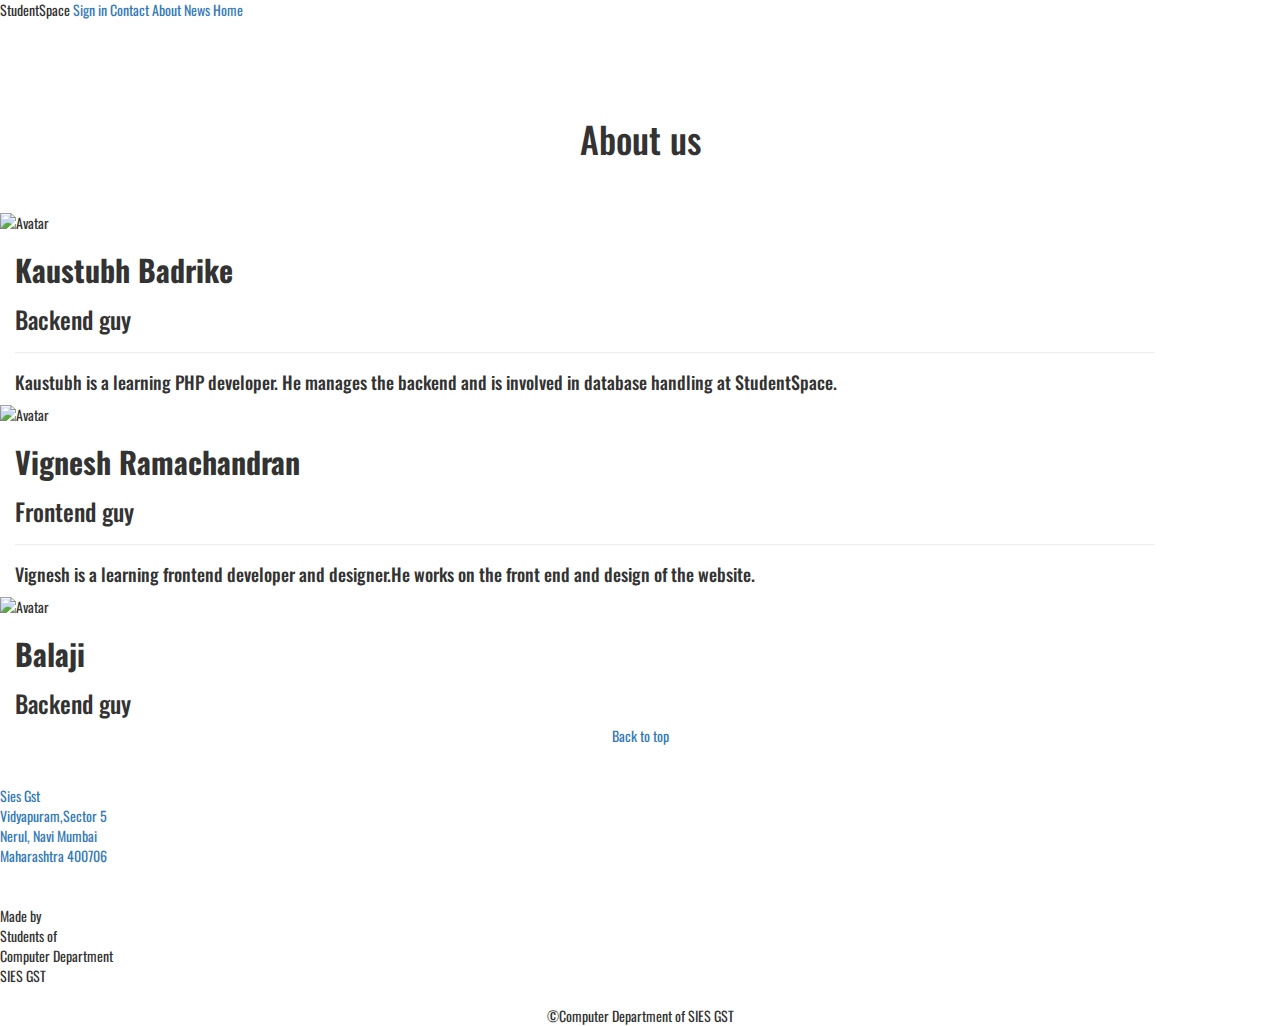
==== aboutus.html @ 1b857e38 "small changes" ====
<!DOCTYPE html>
<html>
<head>
	<title>About us</title>
  <link rel="stylesheet" href="https://maxcdn.bootstrapcdn.com/bootstrap/3.3.7/css/bootstrap.min.css">
  <link rel="stylesheet" type="text/css" href="bootstrap/css/bootstrap.min.css">
  <link href="https://fonts.googleapis.com/css?family=Oswald" rel="stylesheet">
  <link rel="stylesheet" type="text/css" href="cssmain/mainaboutus.css">
</head>
<body>
	<font face="Oswald">
		<div class="topnav" id="myTopnav">
          <span class="no">StudentSpace</span>
          <a href="localhost/Project/mylogin.php">Sign in</a>
          <a href="#contact">Contact</a>
          <a href="#about">About</a>
          <a href="#news">News</a>
          <a href="#home">Home</a>
        </div>
        	<center><h1 class="h1"><br><br><span class="ce">About us</span></h1></center>
<br><br>
<div class="row">
<div class="card col-xl-3 col-md-8 col-sm-12 col-xs-12">
  <img src="https://scontent.xx.fbcdn.net/v/t31.0-1/19243263_1717223061628729_250966531452770904_o.jpg?oh=0a4c754101ab5cf355fb8df62e6d2061&oe=5A82DB68" alt="Avatar" style="width:100%; height: 400px;">
  <div class="container">
    <h2><b>Kaustubh Badrike</b></h2> 
    <h3><p>Backend guy</p></h3> <hr>
    <h4><p>Kaustubh is a learning PHP developer. He manages the backend and is involved in database handling at StudentSpace.</p></h4>
  </div>
</div><br><br>
<div class="card col-xl-3 col-md-8 col-sm-12 col-xs-12">
  <img src="https://scontent.fbom1-2.fna.fbcdn.net/v/t1.0-9/15826371_1196384847075462_6279747318853381668_n.jpg?oh=e0404202433e0960d3bafed94268f8f4&oe=5A6358A3" alt="Avatar" style="width:100%; height: 400px;">
  <div class="container">
    <h2><b>Vignesh Ramachandran</b></h2> 
    <h3><p>Frontend guy</p></h3> <hr>
    <h4><p>Vignesh is a learning frontend developer and designer.He works on the front end and design of the website.</p></h4>
  </div>
</div><br><br>
<div class="card col-xl-3 col-md-8 col-sm-12 col-xs-12">
  <img src="https://scontent.fbom2-1.fna.fbcdn.net/v/t1.0-9/10459149_715659205147528_1287479808161897898_n.jpg?oh=75741bcdef858d4f3ad64043b64b31b4&oe=5A6B778C" alt="Avatar" style="width:100%; height: 400px;">
  <div class="container">
    <h2><b>Balaji</b></h2> 
    <h3><p>Backend guy</p></h3> 
  </div>
</div></div>
  <div class="btt"><a href="#top"><center>Back to top</center></div></a>
  <div class="downb">
  <div class="row">
    <div class="col-xl-6 col-sm-12 alink"><br><br>
      <a href="https://www.google.co.in/maps?q=sies+gst&um=1&ie=UTF-8&sa=X&ved=0ahUKEwj285rZ_YvXAhUB6Y8KHYOWA-EQ_AUIDCgD">
       <div class="downb1">
         <div>
          Sies Gst
       </div>    
       <div>
         Vidyapuram,Sector 5
       </div>  
       <div>
          Nerul, Navi Mumbai
       </div>
       <div>
         Maharashtra 400706
       </div></a>
    </div>
  </div>
    <div class="col-xl-6 downb2">
      <div class="col-xl-6 col-sm-10 downb2"><br><br>
      <div>Made by</div>
      <div>Students of</div>
      <div>Computer Department</div>
      <div>SIES GST</div>
    </div></div></div>
    <br><center><div class="downbl">&copy;Computer Department of SIES GST</div></center>
    </div>
  </div>
</div>
	</font>

</body>
</html>
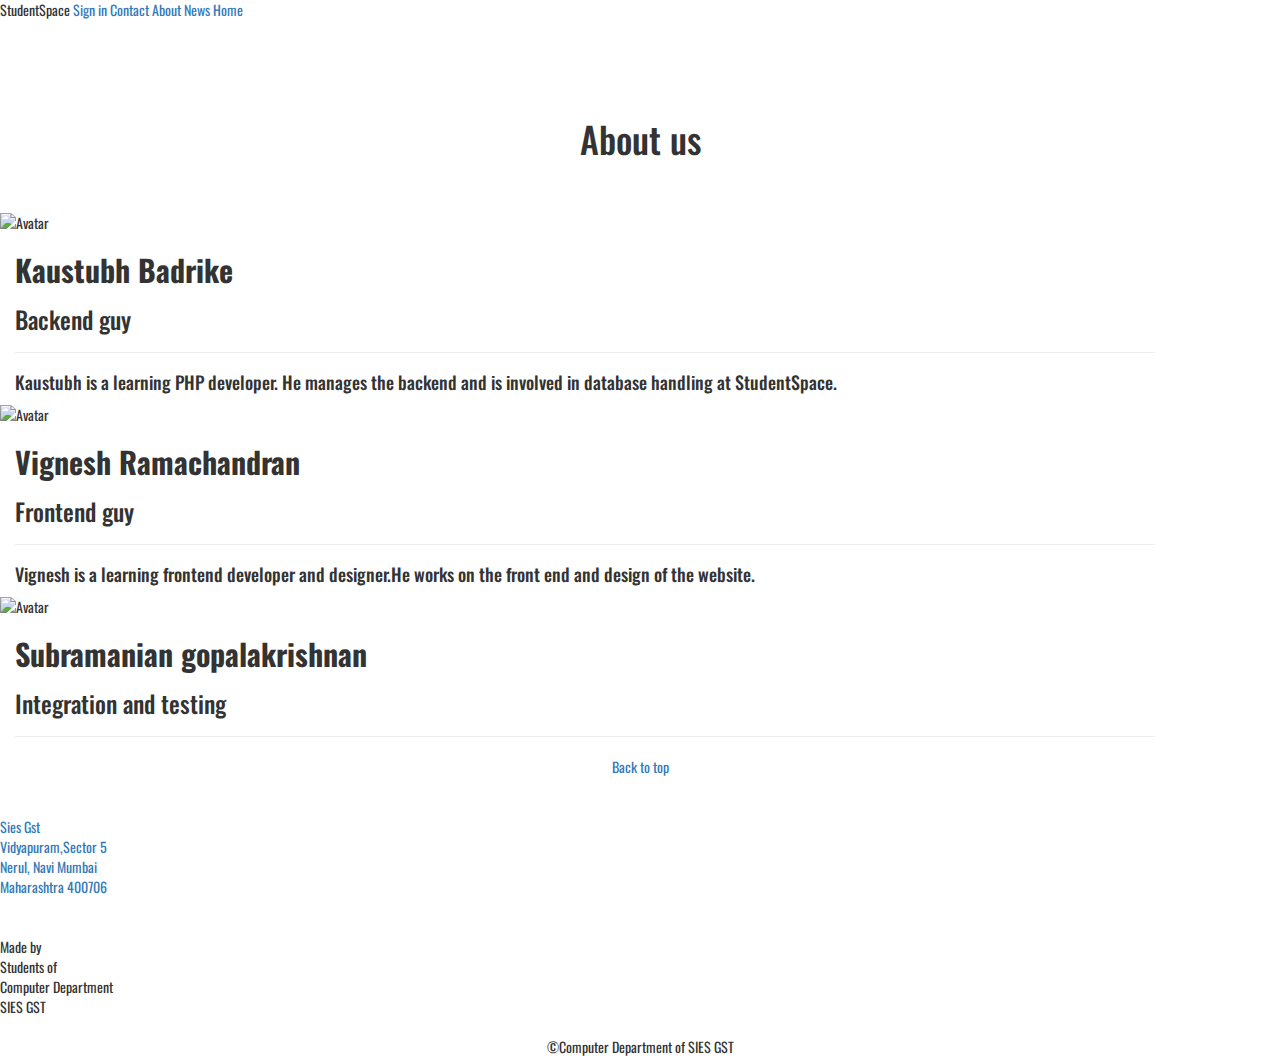
==== commit 0dbbf6d8: "a" ====
--- a/aboutus.html
+++ b/aboutus.html
@@ -39,8 +39,8 @@
 <div class="card col-xl-3 col-md-8 col-sm-12 col-xs-12">
   <img src="https://scontent.fbom2-1.fna.fbcdn.net/v/t1.0-9/10459149_715659205147528_1287479808161897898_n.jpg?oh=75741bcdef858d4f3ad64043b64b31b4&oe=5A6B778C" alt="Avatar" style="width:100%; height: 400px;">
   <div class="container">
-    <h2><b>Balaji</b></h2> 
-    <h3><p>Backend guy</p></h3> 
+    <h2><b>Subramanian gopalakrishnan</b></h2> 
+    <h3><p>Integration and testing</p></h3> <hr>
   </div>
 </div></div>
   <div class="btt"><a href="#top"><center>Back to top</center></div></a>
